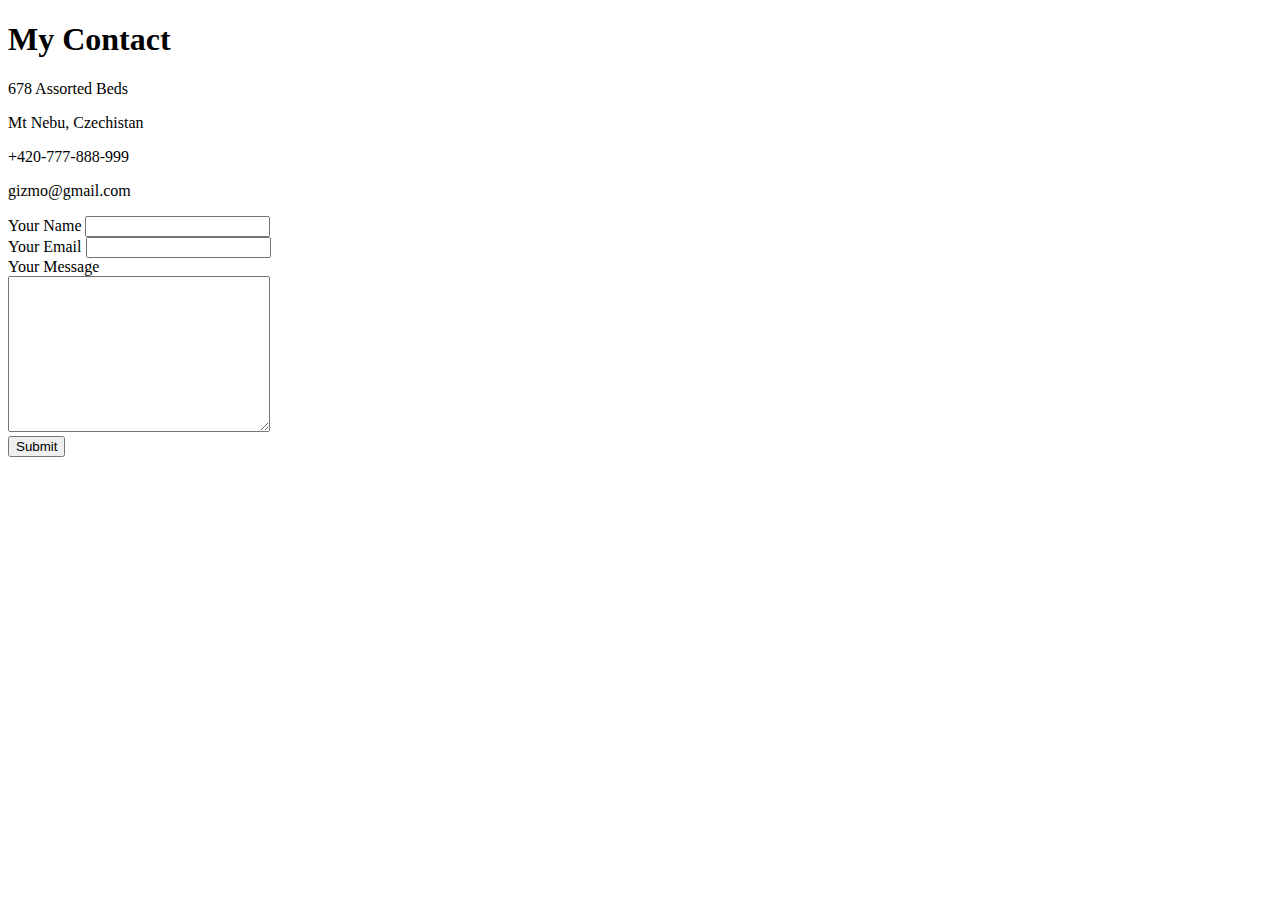
==== contact.html @ c3f418e1 "Added initial files" ====
<!DOCTYPE html>
<html lang="en">
<head>
  <meta charset="UTF-8">
  <title>My Contact</title>
</head>
<body>
  <h1>My Contact</h1>
  <p>678 Assorted Beds</p>
  <p>Mt Nebu, Czechistan</p>
  <p>+420-777-888-999</p>
  <p>gizmo@gmail.com</p>

  <form action="mailto:achelko@gmail.com" method="post" enctype="text/plain">
    <label for="">Your Name</label>
    <input type="text" name="yourName" id="">
    <br>
    <label for="">Your Email</label>
    <input type="email" name="yourEmail" id="">
    <br>
    <label for="">Your Message</label>
    <br>
    <textarea name="yourMessage" id="" cols="30" rows="10"></textarea>
    <br>
    <input type="submit">
  </form>
  
</body>
</html>
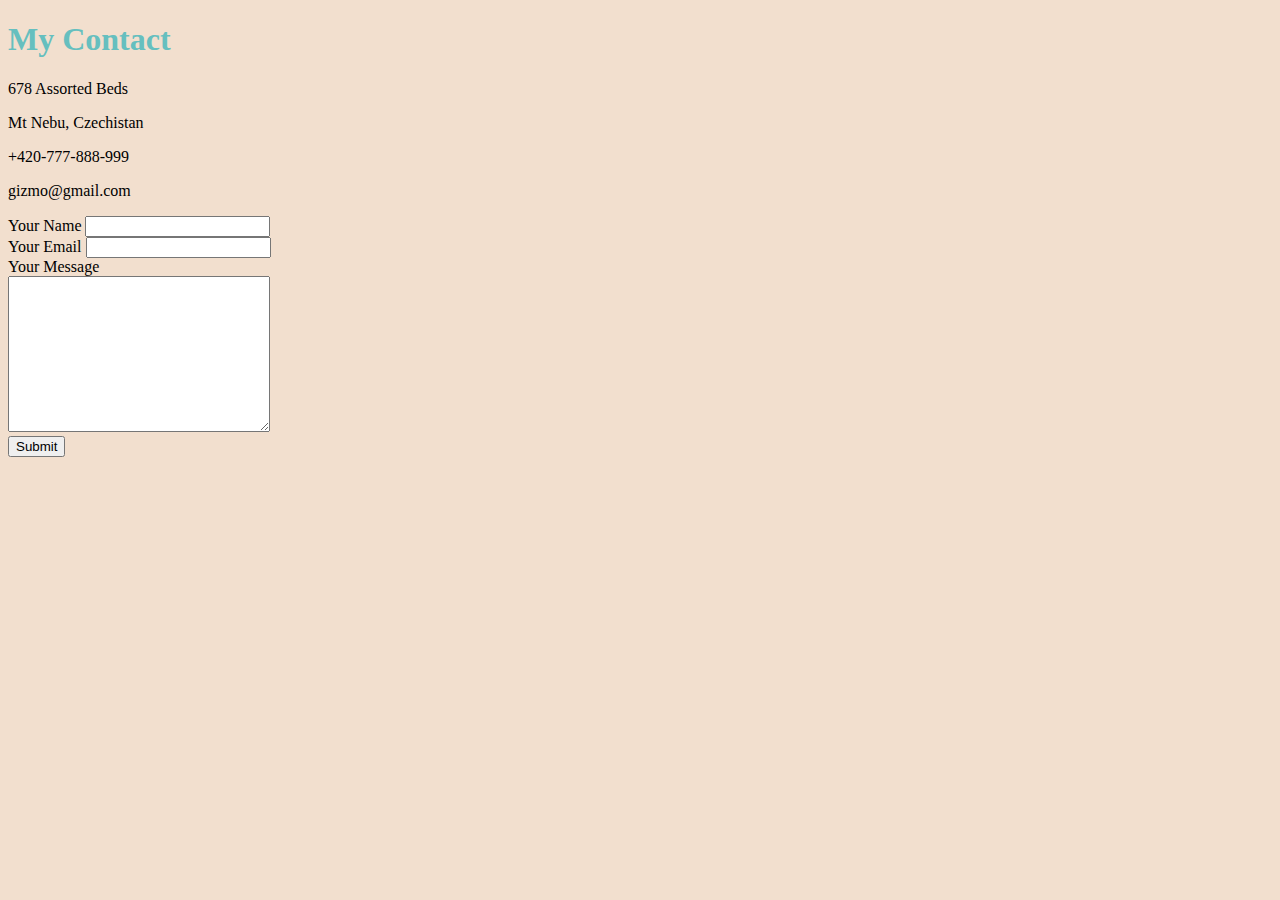
==== commit 9eab960f: "copied and pasted from personal site" ====
--- a/contact.html
+++ b/contact.html
@@ -3,6 +3,7 @@
 <head>
   <meta charset="UTF-8">
   <title>My Contact</title>
+  <link rel="stylesheet" href="css/styles.css">
 </head>
 <body>
   <h1>My Contact</h1>
--- a/css/styles.css
+++ b/css/styles.css
@@ -0,0 +1,21 @@
+body {
+  background-color: #F2DFCE;
+}
+
+h1, h3 {
+  color: #66BFBF;
+}
+
+hr {
+  border-style: none;
+  border-top-style: dotted;
+  border-color: lightgray;
+  border-width: 5px;
+  height: 0px;
+  width: 3%;
+  
+}
+
+img {
+  height: 300px;
+}